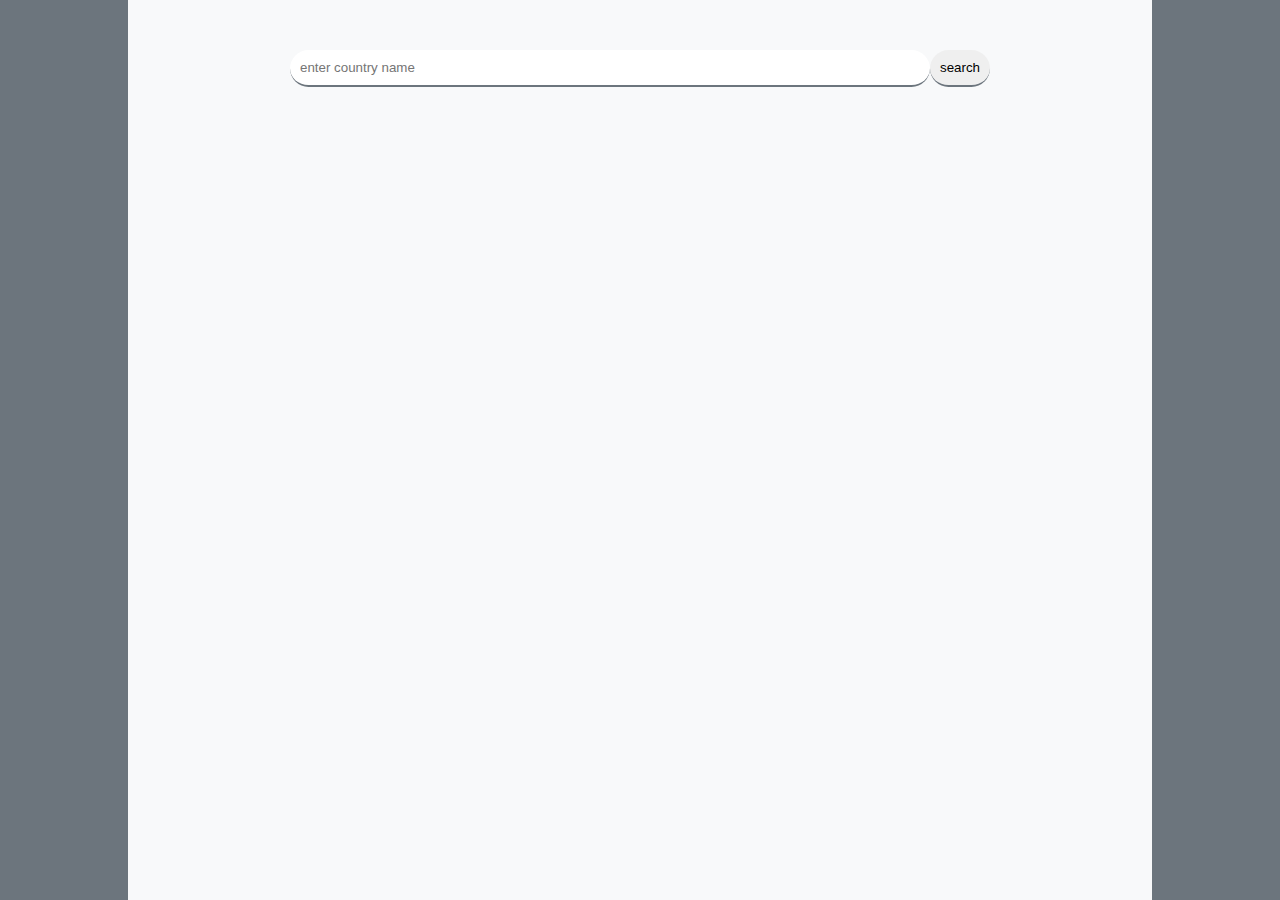
==== index.html @ ed976a00 "Did some changes in the code" ====
<!DOCTYPE html>
<html lang="en">
  <head>
    <meta charset="UTF-8" />
    <meta http-equiv="X-UA-Compatible" content="IE=edge" />
    <meta name="viewport" content="width=device-width, initial-scale=1.0" />
    <title>CountryInfo App</title>
    <link rel="stylesheet" href="style.css" />
    <script src="./js/script.js" defer></script>
  </head>
  <body>
    <div id="container">
      <div class="inputcontainer">
        <input type="text" id="input-text" placeholder="enter country name" />
        <button id="search-btn">search</button>
      </div>
      <div id="info-container">
        <div id="flagcontainer"></div>
      </div>
    </div>
  </body>
</html>
---- style.css ----
* {
  padding: 0;
  margin: 0;
  box-sizing: border-box;
}
body {
  background-color: #6c757d;
}
#container {
  background-color: #f8f9fa;
  width: 80vw;
  /*max-width: 500px;*/
  margin: 0 auto;
  min-height: 100vh;
}

.inputcontainer {
  display: flex;
  justify-content: space-evenly;
  align-items: center;
  margin: 0 auto;

  max-width: 700px;
}

.inputcontainer #input-text {
  border: none;
  outline: none;
  border-radius: 20px;
  padding: 10px;
  flex: 1;
  margin-top: 50px;
  border-bottom: 2px solid #6c757d;
}
.inputcontainer #search-btn {
  border: none;
  outline: none;
  padding: 10px;
  border-radius: 20px;
  margin-top: 50px;
  border-bottom: 2px solid #6c757d;
  cursor: pointer;
}
#info-container {
  display: flex;
  flex-direction: column;
  flex-wrap: wrap;
}
#flagcontainer {
  width: 250px;
  height: 250px;
}
.flag-img {
  width: 100px;
  height: 100px;
}
.title {
  padding: 3px;
  letter-spacing: 0.1rem;
}
.label {
  font-weight: bold;
  margin-bottom: 5px;
}
.readmore-btn {
  border: none;
  outline: none;
  padding: 10px;
  border-radius: 20px;
  margin: 10px;
  /*border-bottom: 2px solid #6c757d;*/
  cursor: pointer;
  background-color: #6c757d;
}
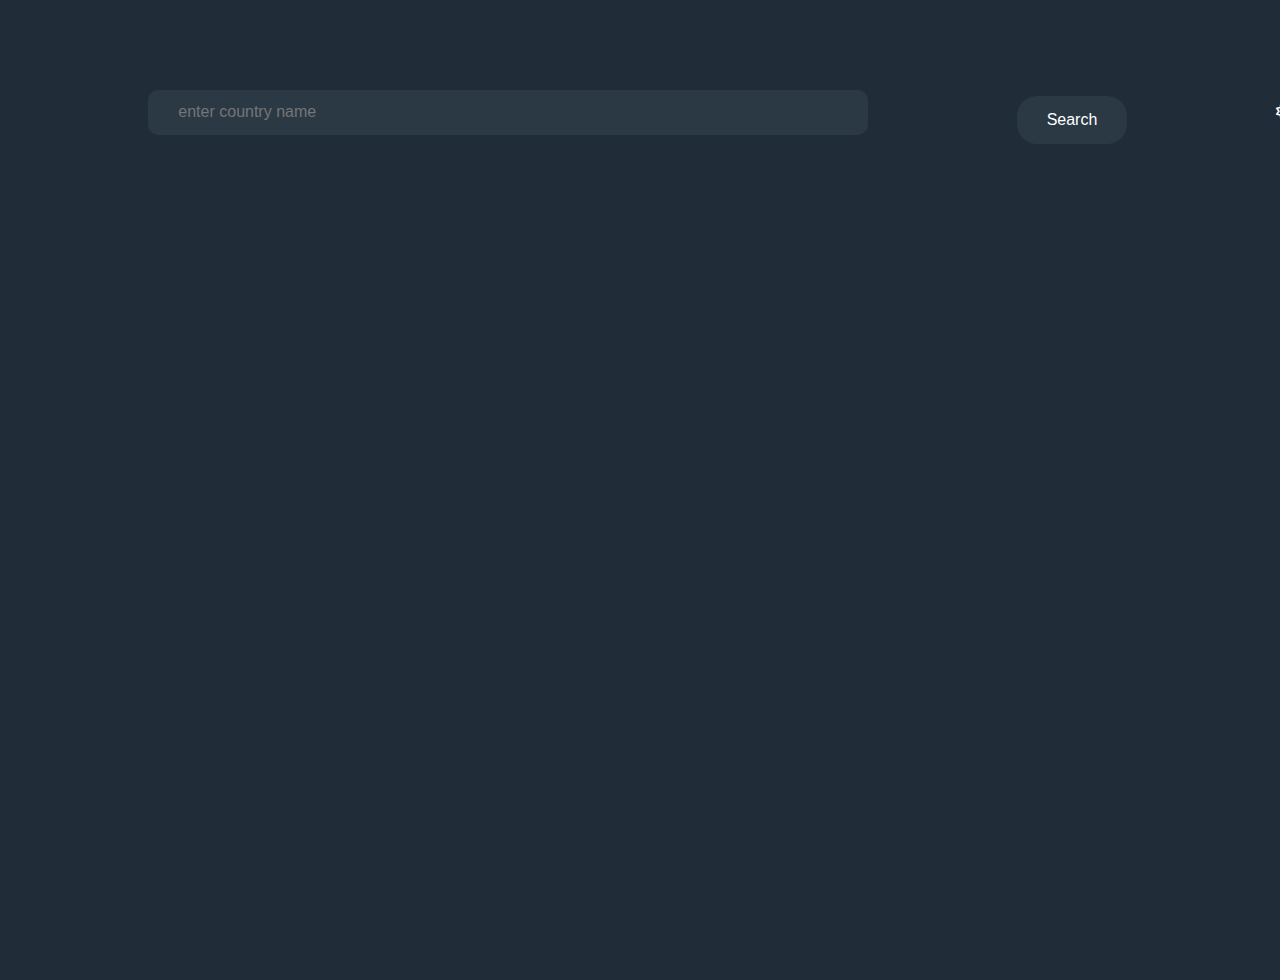
==== commit adbf077f: "did some changes in code" ====
--- a/index.html
+++ b/index.html
@@ -5,18 +5,35 @@
     <meta http-equiv="X-UA-Compatible" content="IE=edge" />
     <meta name="viewport" content="width=device-width, initial-scale=1.0" />
     <title>CountryInfo App</title>
+
+    <!-- ****** css link ***** -->
     <link rel="stylesheet" href="style.css" />
-    <script src="./js/script.js" defer></script>
+
+    <!-- ****** font awsome cdn link ***** -->
+    <link
+      rel="stylesheet"
+      href="https://cdnjs.cloudflare.com/ajax/libs/font-awesome/6.4.0/css/all.min.css"
+    />
   </head>
   <body>
     <div id="container">
       <div class="inputcontainer">
         <input type="text" id="input-text" placeholder="enter country name" />
-        <button id="search-btn">search</button>
+        <button id="search-btn">Search</button>
+        <div class="dark-light" onclick="changeTheme()">
+          <i class="fa-regular"></i>
+        </div>
       </div>
-      <div id="info-container">
+      <!--<div id="info-container">
         <div id="flagcontainer"></div>
-      </div>
+      </div>-->
     </div>
+
+    <!-- ***** JS link *****-->
+    <script src="./js/script.js"></script>
+    <!-- ***** JS link detail country info *****-->
+    <script src="./js/countryinfo.js"></script>
+    <!-- ***** JS link Theme change *****-->
+    <script src="./js/themechange.js"></script>
   </body>
 </html>
--- a/style.css
+++ b/style.css
@@ -1,58 +1,89 @@
+@import url("https://fonts.googleapis.com/css2?family=Nunito+Sans:opsz,wght@6..12,300;6..12,600;6..12,800&display=swap");
+:root {
+  --dark-bg: hsl(207, 26%, 17%);
+  --flagcontainer-bg: hsl(209, 23%, 22%);
+  --white-text: hsl(0, 0%, 100%);
+}
+body.light {
+  --dark-bg: hsl(0, 0%, 98%);
+  --flagcontainer-bg: hsl(0, 0%, 100%);
+  --white-text: hsl(200, 15%, 8%);
+}
 * {
   padding: 0;
   margin: 0;
   box-sizing: border-box;
 }
 body {
-  background-color: #6c757d;
+  background-color: var(--dark-bg);
+  font-family: "Nunito Sans", sans-serif;
+  color: var(--white-text);
 }
 #container {
-  background-color: #f8f9fa;
-  width: 80vw;
-  /*max-width: 500px;*/
+  width: 1440px;
+  min-height: 100vh;
   margin: 0 auto;
-  min-height: 100vh;
 }
 
 .inputcontainer {
   display: flex;
   justify-content: space-evenly;
+  flex-wrap: wrap;
+  margin-top: 5rem;
   align-items: center;
-  margin: 0 auto;
-
-  max-width: 700px;
 }
 
 .inputcontainer #input-text {
+  width: 50%;
+  height: 5vh;
+  background-color: var(--flagcontainer-bg);
+  border-radius: 10px;
+  border: none;
+  outline: none;
+  color: var(--white-text);
+  padding: 15px 30px;
+  font-size: 1rem;
+}
+.readmore-btn,
+#search-btn {
   border: none;
   outline: none;
   border-radius: 20px;
-  padding: 10px;
-  flex: 1;
-  margin-top: 50px;
-  border-bottom: 2px solid #6c757d;
-}
-.inputcontainer #search-btn {
-  border: none;
-  outline: none;
-  padding: 10px;
-  border-radius: 20px;
-  margin-top: 50px;
-  border-bottom: 2px solid #6c757d;
+  margin-top: 1rem;
+  padding: 15px 30px;
+  font-size: 1rem;
+  text-align: center;
+  color: var(--white-text);
   cursor: pointer;
 }
-#info-container {
+#search-btn {
+  background-color: var(--flagcontainer-bg);
+}
+.readmore-btn {
+  background-color: var(--dark-bg);
+}
+.info-container {
   display: flex;
-  flex-direction: column;
+  flex-direction: row;
   flex-wrap: wrap;
+  gap: 2rem;
+  margin: 0 auto;
+  padding: 1rem;
 }
-#flagcontainer {
-  width: 250px;
-  height: 250px;
+.flagcontainer {
+  background-color: var(--flagcontainer-bg);
+  width: 20%;
+
+  border-radius: 10px;
+  padding: 10px;
+  margin: 15px;
 }
 .flag-img {
-  width: 100px;
-  height: 100px;
+  width: 100%;
+  height: 20vh;
+}
+.country-name {
+  padding: 1rem 0;
 }
 .title {
   padding: 3px;
@@ -62,13 +93,3 @@
   font-weight: bold;
   margin-bottom: 5px;
 }
-.readmore-btn {
-  border: none;
-  outline: none;
-  padding: 10px;
-  border-radius: 20px;
-  margin: 10px;
-  /*border-bottom: 2px solid #6c757d;*/
-  cursor: pointer;
-  background-color: #6c757d;
-}
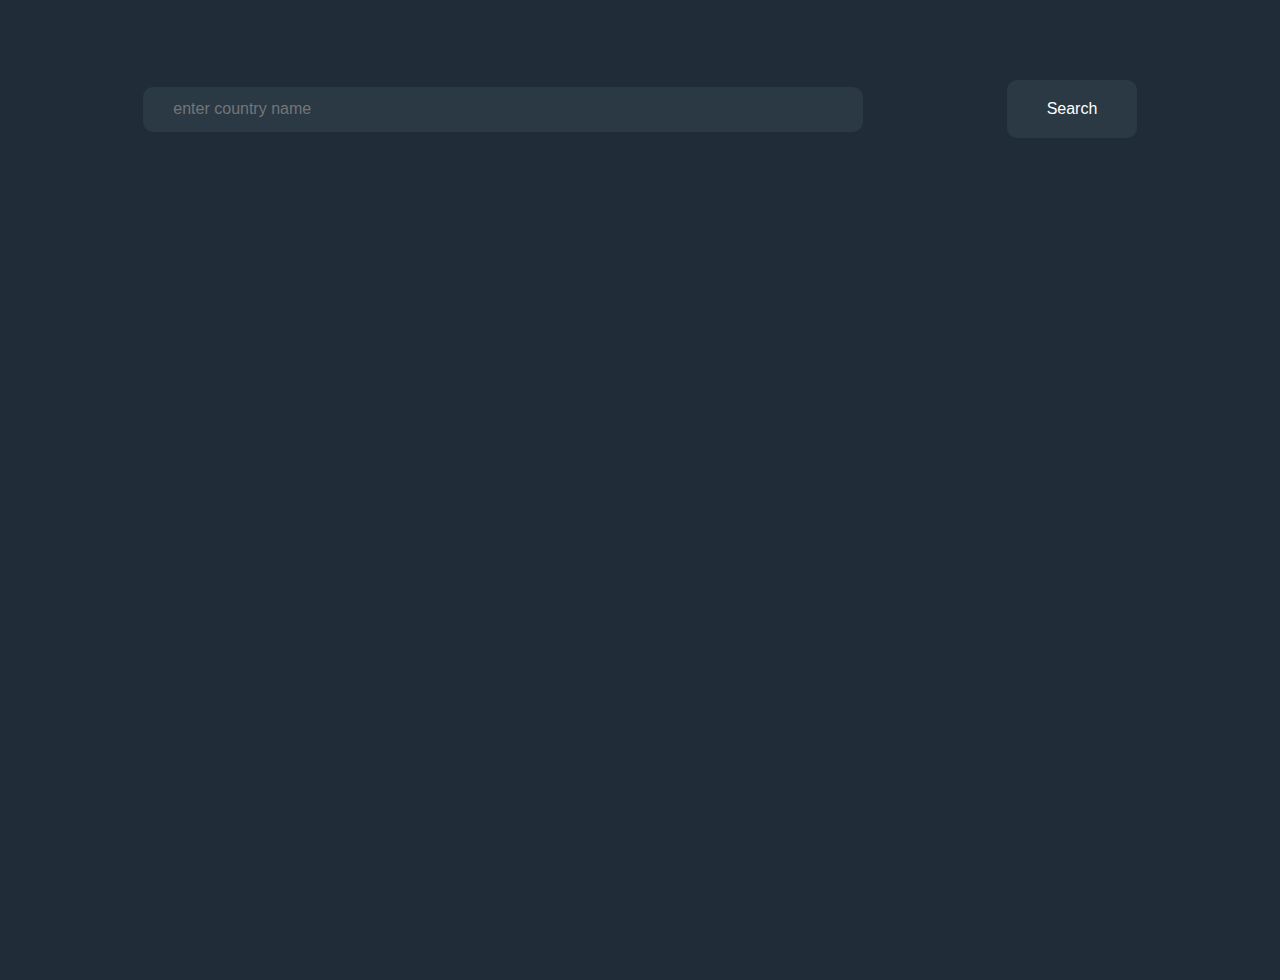
==== commit 94be6d06: "fixed some errors" ====
--- a/index.html
+++ b/index.html
@@ -5,6 +5,7 @@
     <meta http-equiv="X-UA-Compatible" content="IE=edge" />
     <meta name="viewport" content="width=device-width, initial-scale=1.0" />
     <title>CountryInfo App</title>
+    <link rel="shortcut icon" href="" />
 
     <!-- ****** css link ***** -->
     <link rel="stylesheet" href="style.css" />
@@ -31,8 +32,7 @@
 
     <!-- ***** JS link *****-->
     <script src="./js/script.js"></script>
-    <!-- ***** JS link detail country info *****-->
-    <script src="./js/countryinfo.js"></script>
+
     <!-- ***** JS link Theme change *****-->
     <script src="./js/themechange.js"></script>
   </body>
--- a/style.css
+++ b/style.css
@@ -5,7 +5,7 @@
   --white-text: hsl(0, 0%, 100%);
 }
 body.light {
-  --dark-bg: hsl(0, 0%, 98%);
+  --dark-bg: hsl(0, 0%, 95%);
   --flagcontainer-bg: hsl(0, 0%, 100%);
   --white-text: hsl(200, 15%, 8%);
 }
@@ -44,8 +44,7 @@
   padding: 15px 30px;
   font-size: 1rem;
 }
-.readmore-btn,
-#search-btn {
+.readmore-btn {
   border: none;
   outline: none;
   border-radius: 20px;
@@ -58,6 +57,14 @@
 }
 #search-btn {
   background-color: var(--flagcontainer-bg);
+  border: none;
+  outline: none;
+  border-radius: 10px;
+  padding: 20px 40px;
+  font-size: 1rem;
+  text-align: center;
+  color: var(--white-text);
+  cursor: pointer;
 }
 .readmore-btn {
   background-color: var(--dark-bg);
@@ -84,6 +91,8 @@
 }
 .country-name {
   padding: 1rem 0;
+  font-size: 1.5rem;
+  font-weight: 800;
 }
 .title {
   padding: 3px;
@@ -93,3 +102,56 @@
   font-weight: bold;
   margin-bottom: 5px;
 }
+
+/*  ------ styles for countryinfo.html page ------- */
+#country-container {
+  display: flex;
+  flex-wrap: wrap;
+  gap: 3rem;
+  margin: 4rem auto;
+  align-items: center;
+  justify-content: center;
+}
+#country-container .img {
+  width: 40%;
+}
+#country-container .img img {
+  width: 100%;
+}
+#country-container .info {
+  width: 40%;
+  display: flex;
+  flex-direction: column;
+  gap: 3rem;
+}
+#country-container .info .country-details {
+  display: flex;
+  flex-wrap: wrap;
+  flex-direction: column;
+  row-gap: 1rem;
+  column-gap: 2rem;
+  max-height: 180px;
+}
+@media (max-width: 990px) {
+  #container {
+    width: 900px;
+  }
+  .flagcontainer {
+    width: 25%;
+  }
+}
+
+@media (max-width: 450px) {
+  #container {
+    width: 400px;
+  }
+  .info-container {
+    width: 350px;
+  }
+  .flagcontainer {
+    width: 80%;
+  }
+  #search-btn {
+    display: none;
+  }
+}
